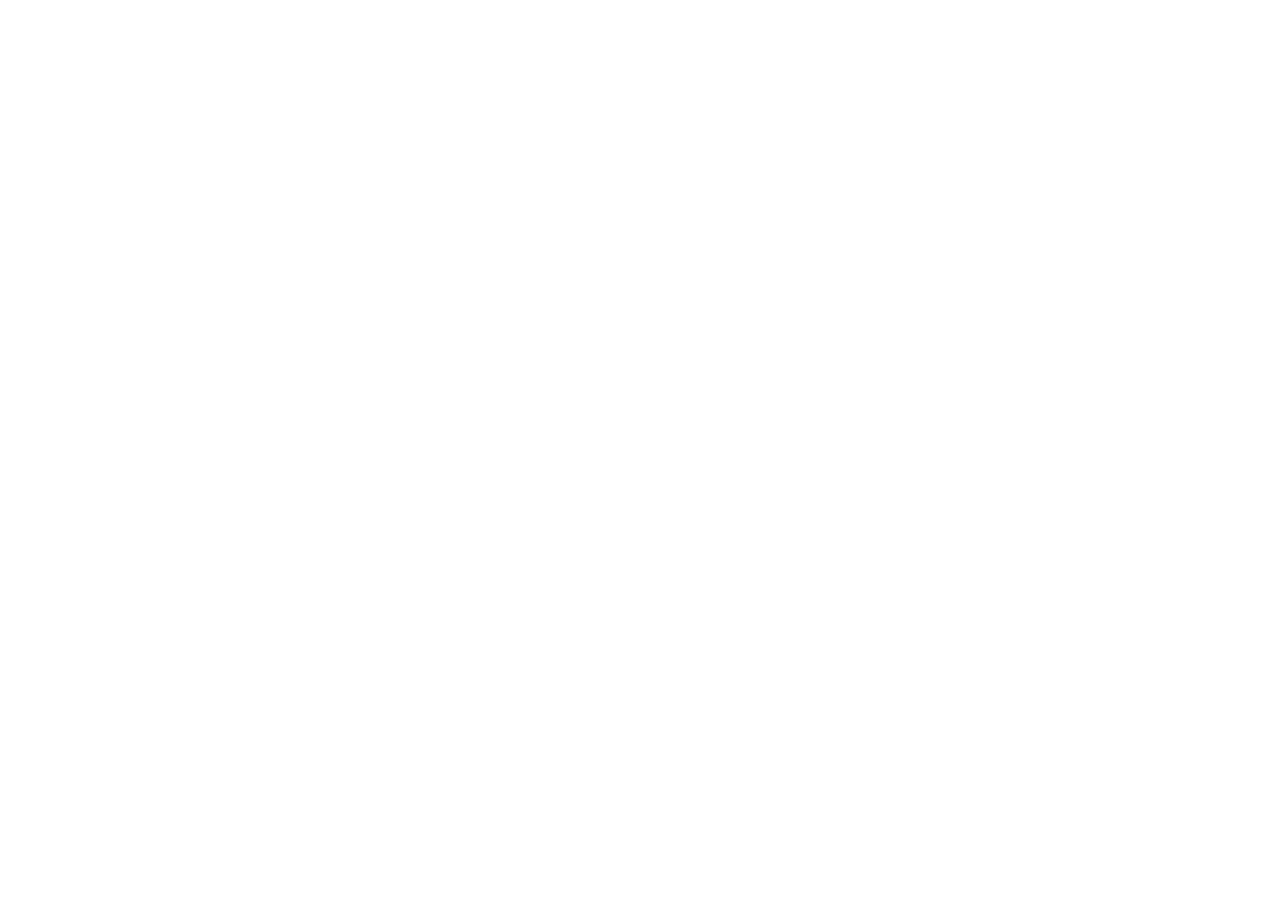
==== table.html @ aeafdc6a "table" ====
<!DOCTYPE html>
<html lang="en">
<head>
    <meta charset="UTF-8">
    <meta name="viewport" content="width=device-width, initial-scale=1.0">
    <title>Document</title>
</head>
<body>
    
</body>
</html>
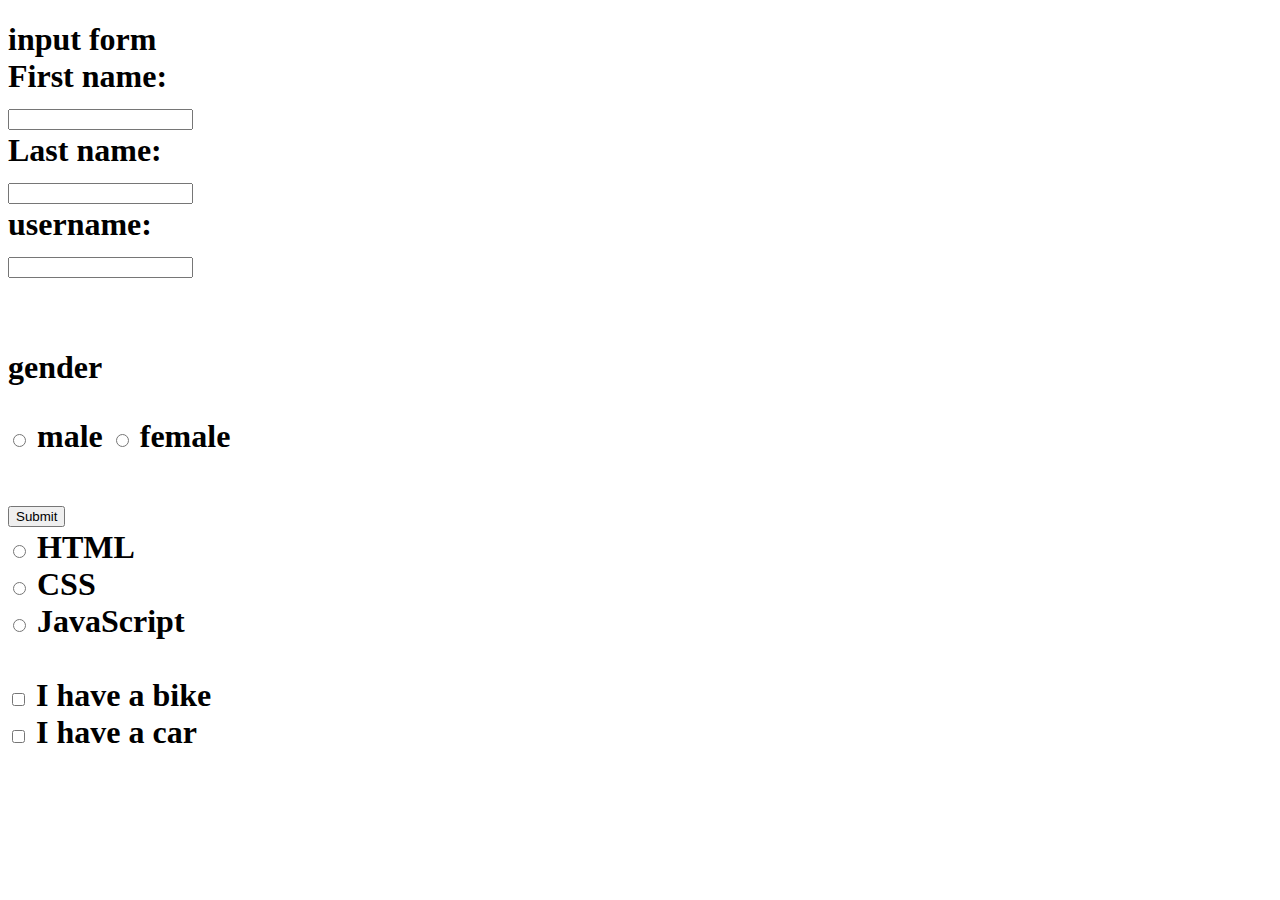
==== commit db677952: "habijabi" ====
--- a/table.html
+++ b/table.html
@@ -3,9 +3,43 @@
 <head>
     <meta charset="UTF-8">
     <meta name="viewport" content="width=device-width, initial-scale=1.0">
-    <title>Document</title>
+    <title>registration form</title>
 </head>
 <body>
+    <h1>input form</1> <br>
+    <form>
+        <label for="fname">First name:</label><br>
+        <input type="text" id="fname" name="fname"><br>
+        <label for="lname">Last name:</label><br>
+        <input type="text" id="lname" name="lname"> <br>
+        <label for="uname">username:</label><br>
+        <input type="text" id="uname" name="uname">
+        <br> <br>
+<p><b>gender</b> </p>
+        <input type="radio" id="male" name="gender" value="male">
+        <label for="male"> male</label> 
+        <input type="radio" id="female" name="female" value="female">
+        <label for="female">female</label><br>
+
+
+
+  <br> <input type="submit" value="Submit">
+  <br>
+  <input type="radio" id="html" name="fav_language" value="HTML">
+  <label for="html">HTML</label><br>
+  <input type="radio" id="css" name="fav_language" value="CSS">
+  <label for="css">CSS</label><br>
+  <input type="radio" id="javascript" name="fav_language" value="JavaScript">
+  <label for="javascript">JavaScript</label><br><br>
+  <input type="checkbox" id="vehicle1" name="vehicle1" value="Bike">
+  <label for="vehicle1"> I have a bike</label><br>
+  <input type="checkbox" id="vehicle2" name="vehicle2" value="Car">
+  <label for="vehicle2"> I have a car</label><br>
+
+</form>
+
+
+
     
 </body>
 </html>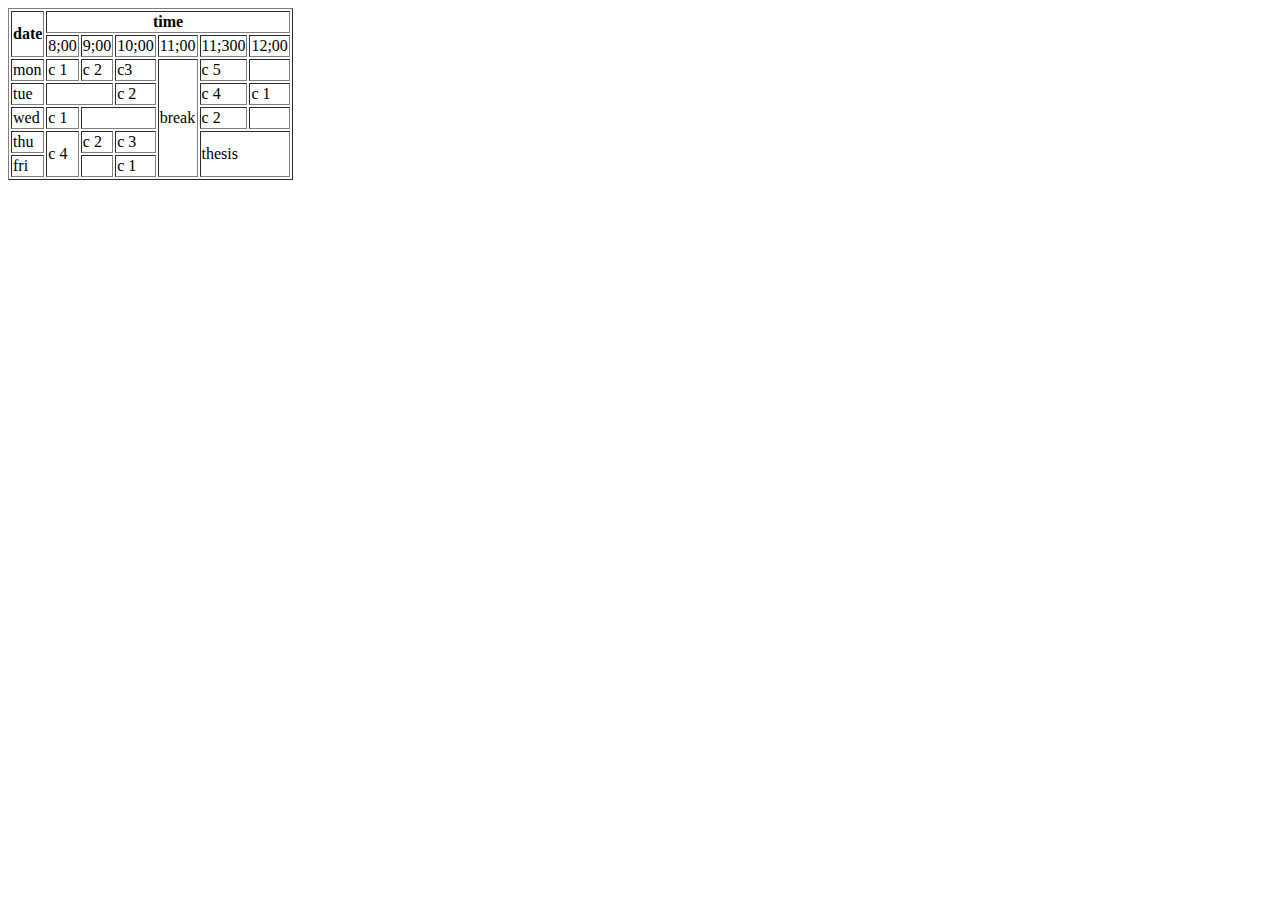
==== commit 54c58441: "routinr table" ====
--- a/table.html
+++ b/table.html
@@ -2,44 +2,66 @@
 <html lang="en">
 <head>
     <meta charset="UTF-8">
-    <meta name="viewport" content="width=device-width, initial-scale=1.0">
-    <title>registration form</title>
+    <meta name="viewport" content="width=>, initial-scale=1.0">
+    <title>Document</title>
 </head>
 <body>
-    <h1>input form</1> <br>
-    <form>
-        <label for="fname">First name:</label><br>
-        <input type="text" id="fname" name="fname"><br>
-        <label for="lname">Last name:</label><br>
-        <input type="text" id="lname" name="lname"> <br>
-        <label for="uname">username:</label><br>
-        <input type="text" id="uname" name="uname">
-        <br> <br>
-<p><b>gender</b> </p>
-        <input type="radio" id="male" name="gender" value="male">
-        <label for="male"> male</label> 
-        <input type="radio" id="female" name="female" value="female">
-        <label for="female">female</label><br>
+    <table border="1">
+        
+            <tr>
+              <th rowspan="2">date</th>
+              <th colspan="6">time</th>
+            </tr>
+  <tr>
+ <td> 8;00</td>
+ <td> 9;00</td>
+ <td> 10;00</td>
+ <td> 11;00</td>
+ <td> 11;300</td>
+ <td> 12;00</td>
+ </tr>
+<tr>
+ <td> mon</td>
+ <td> c 1</td>
+ <td> c 2</td>
+ <td> c3 </td>
+ <td rowspan="5"> break</td>
+ <td> c 5</td>
+ <td> </td>
+ </tr>
 
+ <tr>
+    <td> tue</td>
+    <td colspan="2"> </td>
+    <td> c 2</td>
+    <td> c 4</td>
+    <td> c 1</td>
+    
+    </tr>
 
+    <tr>
+        <td> wed</td>
+        <td>c 1 </td>
+        <td colspan="2"> </td>
+        <td> c 2</td>
+        <td> </td>
+        </tr>
 
-  <br> <input type="submit" value="Submit">
-  <br>
-  <input type="radio" id="html" name="fav_language" value="HTML">
-  <label for="html">HTML</label><br>
-  <input type="radio" id="css" name="fav_language" value="CSS">
-  <label for="css">CSS</label><br>
-  <input type="radio" id="javascript" name="fav_language" value="JavaScript">
-  <label for="javascript">JavaScript</label><br><br>
-  <input type="checkbox" id="vehicle1" name="vehicle1" value="Bike">
-  <label for="vehicle1"> I have a bike</label><br>
-  <input type="checkbox" id="vehicle2" name="vehicle2" value="Car">
-  <label for="vehicle2"> I have a car</label><br>
+        <tr>
+            <td> thu</td>
+            <td rowspan="2"> c 4</td>
+            <td> c 2</td>
+            <td> c 3 </td>
+            <td colspan="2" rowspan="2"> thesis</td>
+            
+            </tr>
 
-</form>
+            <tr>
+                <td> fri</td>
+                <td> </td>
+                <td> c 1 </td>
+                </tr>
 
-
-
-    
+    </table>
 </body>
 </html>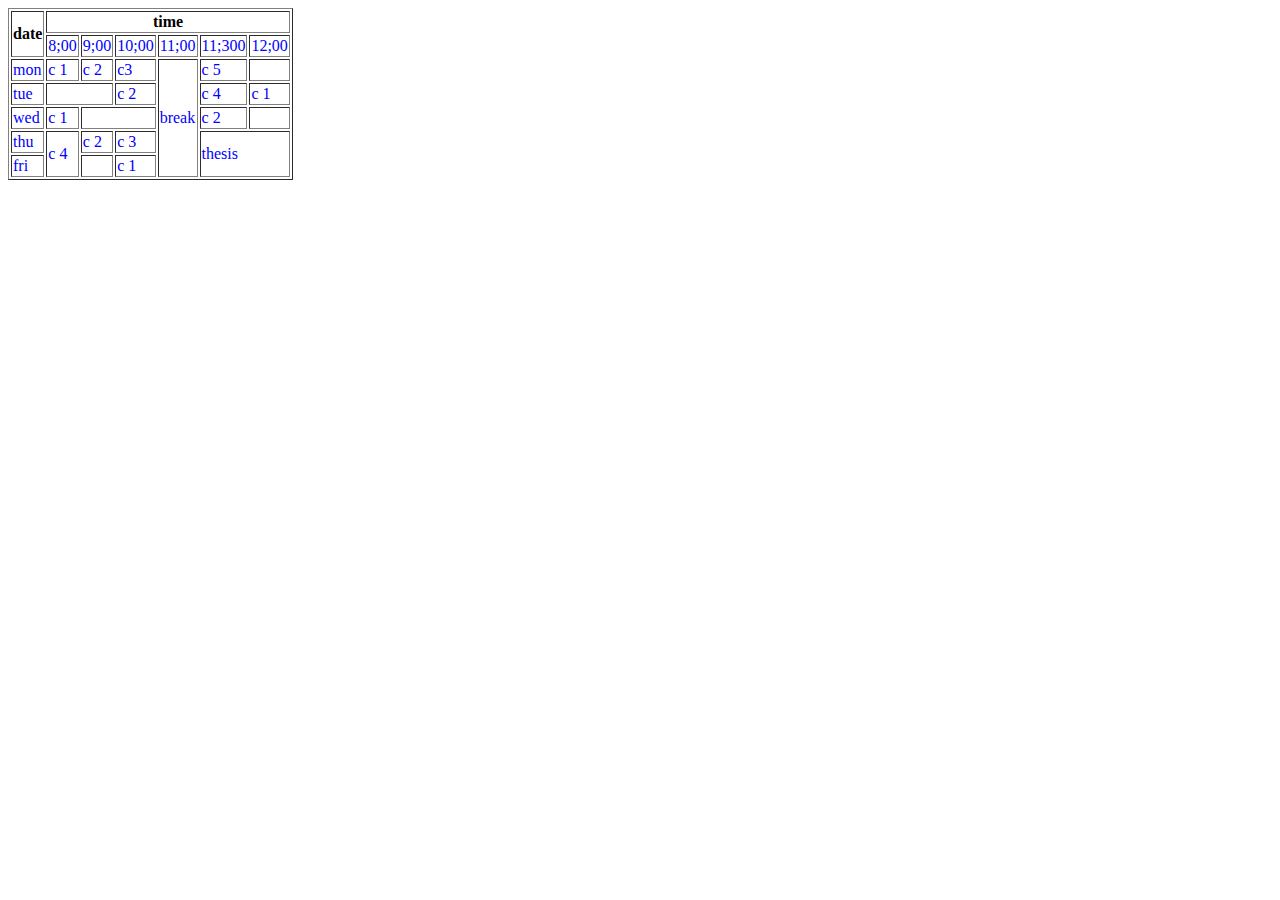
==== commit a161c668: "css" ====
--- a/table.html
+++ b/table.html
@@ -4,6 +4,7 @@
     <meta charset="UTF-8">
     <meta name="viewport" content="width=>, initial-scale=1.0">
     <title>Document</title>
+    <link rel="stylesheet" href="style.css">
 </head>
 <body>
     <table border="1">
--- a/style.css
+++ b/style.css
@@ -0,0 +1,4 @@
+td{
+
+    color: blue;
+}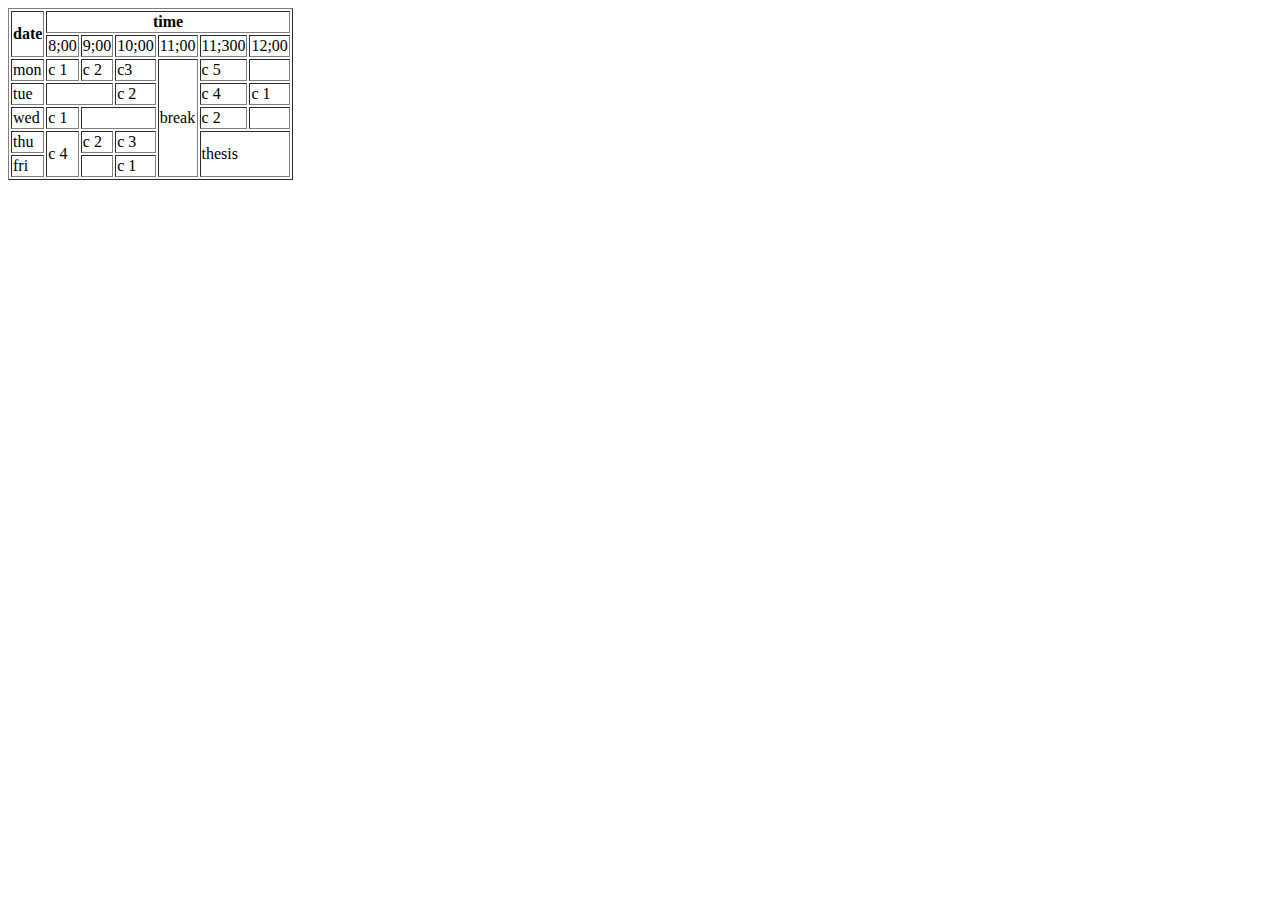
==== commit 942ed16d: "library" ====
--- a/table.html
+++ b/table.html
@@ -4,7 +4,7 @@
     <meta charset="UTF-8">
     <meta name="viewport" content="width=>, initial-scale=1.0">
     <title>Document</title>
-    <link rel="stylesheet" href="style.css">
+    
 </head>
 <body>
     <table border="1">
